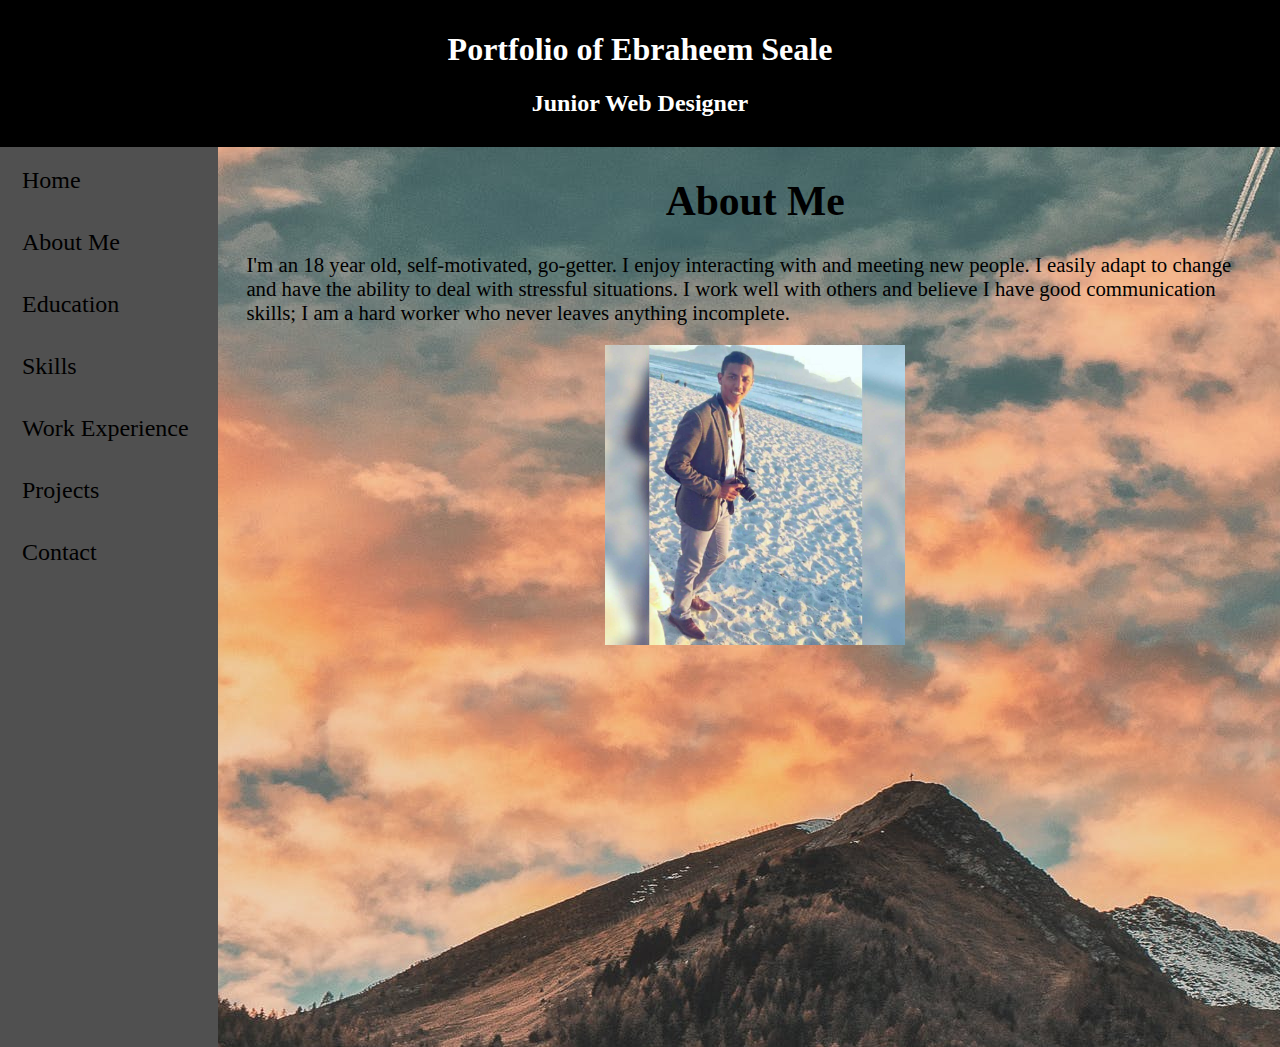
==== about.html @ ede77071 "updated new cv" ====
<!DOCTYPE html>
<html>
<head>
    <meta charset="utf-8" />
    <meta http-equiv="X-UA-Compatible" content="IE=edge">
    <title>About Me</title>
    <meta name="viewport" content="width=device-width, initial-scale=1">
    <link rel="stylesheet" type="text/css" media="screen" href="css/styles.css" />
    <script src="js/main.js"></script>
    <link rel="Home" href="online-cv.html">
    <link rel="Education" href="education.html">
    <link rel="stylesheet" href="skills.html">
    <link rel="stylesheet" href="projects.html">
    <link rel="stylesheet" href="experience.html">
    <link rel="stylesheet" href="contact.html">
</head>
<body background="images/pexels-photo-1624254.jpeg">

        <div class="header">
                <center>
                    <h1>Portfolio of Ebraheem Seale</h1>
                        <h2>Junior Web Designer</h2>
                </center>        
            </div>
        
                <div class="nav">
                    <ul>
                        <li><a href="online-cv.html">Home</a></li>
                        <li><a href="about.html">About Me</a></li>
                        <li><a href="education.html">Education</a></li>
                        <li><a href="skills.html">Skills</a></li>
                        <li><a href="experience.html">Work Experience</a></li>
                        <li><a href="projects.html">Projects</a></li>
                        <li><a href="contact.html">Contact</a></li>
                    </ul>
                </div>
    
            <div class="main-content">
                <center>
                    <h1>About Me</h1>
                </center>
                        <p>
                            I'm an 18 year old, self-motivated, go-getter. I enjoy interacting with and meeting new people. I easily adapt to change and have the ability to deal with stressful situations. I work well with others and believe I have good communication skills; I am a hard worker who never leaves anything incomplete.
                        </p>
                        <center>
                            <img src="images/FB_IMG_1529350090074.jpg" alt="" width="300px" height="300px">
                        </center>
            </div>

        <div class="footer"></div>
    
</body>
</html>
---- css/styles.css ----
/* base styles */

html {
    scroll-behavior: smooth;
}

body {
    margin: 0;
    padding: 0;
}

/* styling the header */

.header {
    background-color: #000000;
    color: #ffffff;
    padding: 10px;
}

/* styling the nav bar */

.nav ul {
    list-style-type: none;
    margin: 0%;
    padding: 0%;
    width: 17%;
    height: 100%;
    background-color: #505050;
    position: absolute;
    font-size: 1.5em;
    overflow: auto;
}

li a {
    display: block;
    color: #000000;
    padding: 20px 0 15px 22px;
    text-decoration: none;
}

a:hover {
    color: red;
}

li a:active {
    background-color: black;
    color: red;
}

/* styling the main content */

.main-content {
    margin-left: 18%;
    padding: 2px 16px;
    height: 100%;
    font-size: 1.3em;
}

/* education */

/* creating a grid-container to seperate secondary and tertiary education */

.data {
    grid-area: data;
}


.grid-container {
    display: grid;
    grid-template-areas: 'data data';
    grid-gap: 10px;

}

.grid-container>div {
    background-color: rgba(245, 245, 220, 0);
    padding: 0 20px ;
    margin: 0 20px ;

}

footer {
    width: 100%;
    height: 10%;
    background-color: #000000;
}
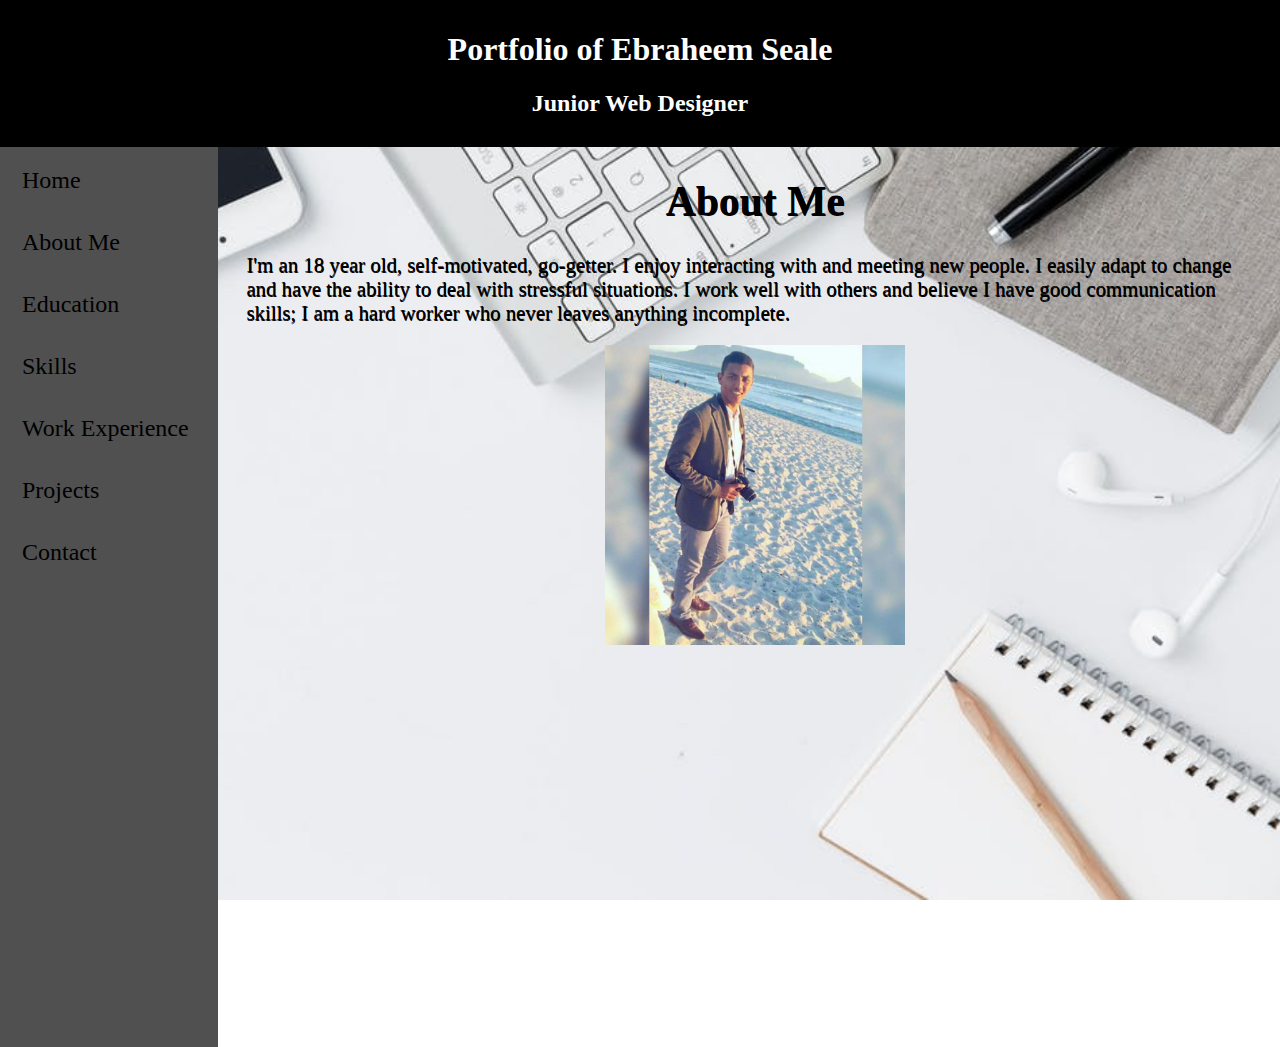
==== commit 830a5e2d: "updated new cv" ====
--- a/about.html
+++ b/about.html
@@ -14,7 +14,7 @@
     <link rel="stylesheet" href="experience.html">
     <link rel="stylesheet" href="contact.html">
 </head>
-<body background="images/pexels-photo-1624254.jpeg">
+<body class="bg" background="images/pexels-photo-373076.jpeg">
 
         <div class="header">
                 <center>
--- a/css/styles.css
+++ b/css/styles.css
@@ -40,11 +40,27 @@
 
 a:hover {
     color: red;
+    background-color: black;
+    transition: ease-in 0.3;
+    -webkit-transition: ease-in 0.3s;
 }
 
 li a:active {
     background-color: black;
     color: red;
+}
+
+.btn {
+    background-color: rgba(0, 0, 255, 0);
+    margin: 170px;
+    color: #000000;
+}
+
+.bg {
+    background-attachment: fixed;
+    background-position: center;
+    background-repeat: no-repeat;
+    background-size: cover;
 }
 
 /* styling the main content */
@@ -54,6 +70,7 @@
     padding: 2px 16px;
     height: 100%;
     font-size: 1.3em;
+    text-shadow: 0.5px 1px black;
 }
 
 /* education */
@@ -79,6 +96,12 @@
 
 }
 
+/* skills */
+
+.skills {
+    padding: 112px;
+}
+
 footer {
     width: 100%;
     height: 10%;
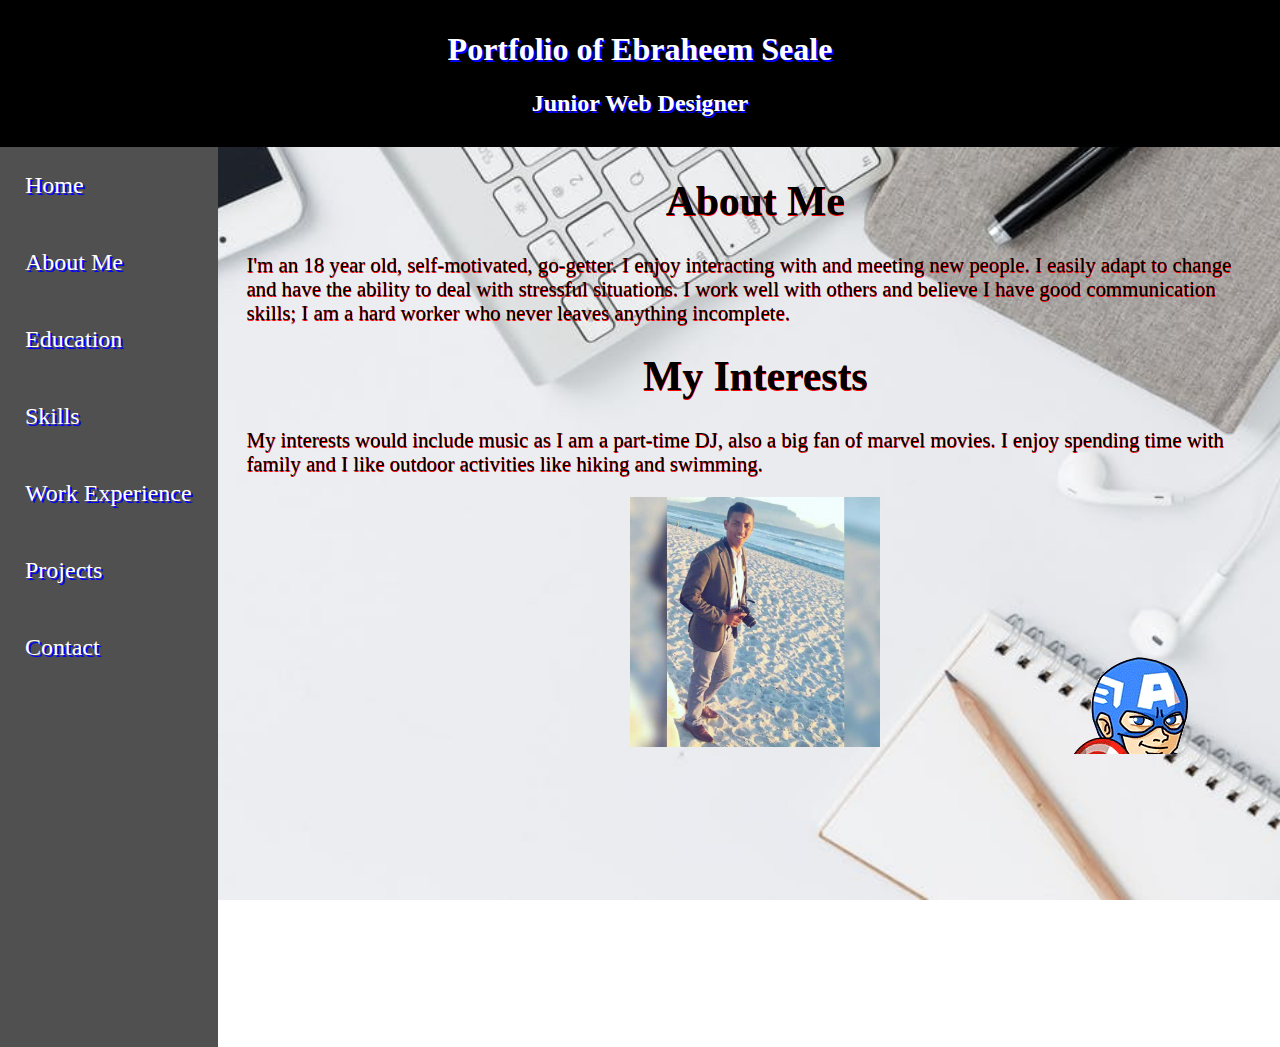
==== commit c533b7be: "updated cv" ====
--- a/about.html
+++ b/about.html
@@ -35,15 +35,21 @@
                     </ul>
                 </div>
     
-            <div class="main-content">
+            <div class="main-content cptn-america">
                 <center>
                     <h1>About Me</h1>
                 </center>
                         <p>
                             I'm an 18 year old, self-motivated, go-getter. I enjoy interacting with and meeting new people. I easily adapt to change and have the ability to deal with stressful situations. I work well with others and believe I have good communication skills; I am a hard worker who never leaves anything incomplete.
                         </p>
+                <center>
+                    <h1>My Interests</h1>
+                </center>
+                        <p>
+                            My interests would include music as I am a part-time DJ, also a big fan of marvel movies. I enjoy spending time with family and I like outdoor activities like hiking and swimming.
+                        </p>
                         <center>
-                            <img src="images/FB_IMG_1529350090074.jpg" alt="" width="300px" height="300px">
+                            <img src="images/FB_IMG_1529350090074.jpg" alt="" width="250px" height="250px">
                         </center>
             </div>
 
--- a/css/styles.css
+++ b/css/styles.css
@@ -5,6 +5,7 @@
 }
 
 body {
+    font-family: 'Gamja Flower', cursive;
     margin: 0;
     padding: 0;
 }
@@ -15,6 +16,7 @@
     background-color: #000000;
     color: #ffffff;
     padding: 10px;
+    text-shadow: 2px 2px blue;
 }
 
 /* styling the nav bar */
@@ -34,8 +36,10 @@
 li a {
     display: block;
     color: #000000;
-    padding: 20px 0 15px 22px;
+    padding: 25px;
     text-decoration: none;
+    color: #ffffff;
+    text-shadow: 2px 2px rgb(0, 0, 255);
 }
 
 a:hover {
@@ -50,11 +54,19 @@
     color: red;
 }
 
+/* the button i created for downloading my cv */
+
 .btn {
     background-color: rgba(0, 0, 255, 0);
     margin: 170px;
-    color: #000000;
+    color: #ff0000;
 }
+
+.btn:hover {
+    background-color: #000000;
+}
+
+/* parallax styling for all the background images */
 
 .bg {
     background-attachment: fixed;
@@ -70,7 +82,7 @@
     padding: 2px 16px;
     height: 100%;
     font-size: 1.3em;
-    text-shadow: 0.5px 1px black;
+    text-shadow: 0.5px 1px red;
 }
 
 /* education */
@@ -96,16 +108,50 @@
 
 }
 
-/* skills */
-
-.skills {
-    padding: 112px;
-}
-
 footer {
     width: 100%;
     height: 10%;
     background-color: #000000;
 }
 
+.cptn-america {
+    background-image: url(../images/unnamed\ \(1\).gif);
+    background-repeat: no-repeat;
+    background-position: bottom right;
+    background-attachment: fixed;
+}
 
+.spiderman {
+    width: 5rem;
+    height: 8rem;
+    position: fixed;
+    right: 0;
+    margin-right: -1.8rem;
+    animation: crawling 10s linear infinite;
+}
+
+@keyframes crawling {
+    from {bottom: 100%;}
+    to {bottom: -50%;}
+}
+
+.bpanther {
+    width: 5rem;
+    height: 8rem;
+    position: fixed;
+    left: 0;
+    margin-left: 18%;
+    padding: 2px 16px;
+    animation: crawling 10s linear infinite;
+}
+
+.ironman {
+    width: 12rem;
+    height: 10rem;
+    position: fixed;
+    top: 0;
+    right: 0;
+    margin-left: 18%;
+}
+
+
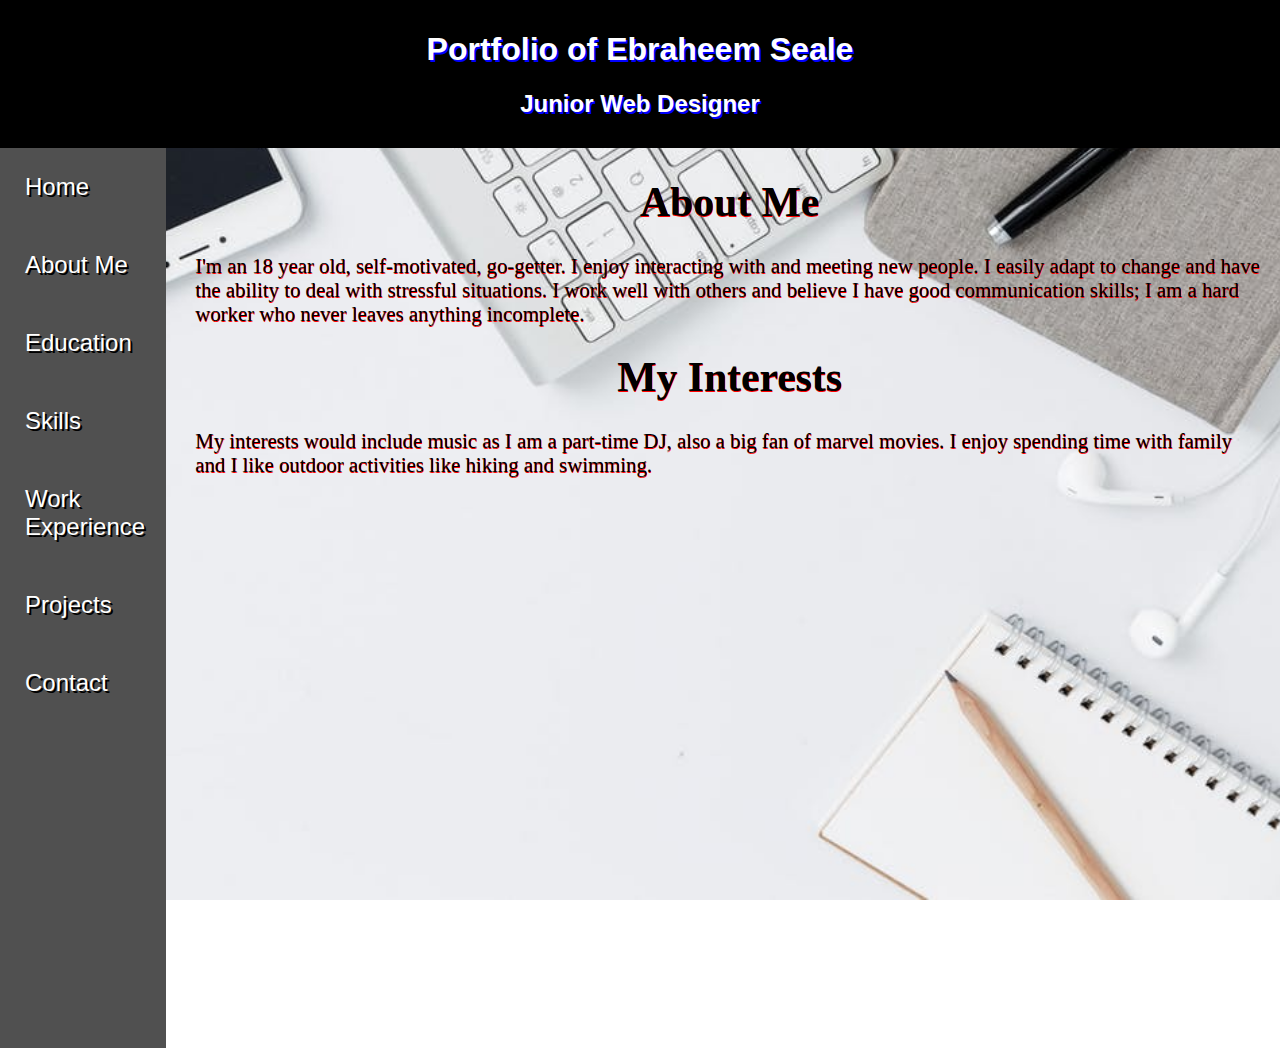
==== commit 730031c8: "updated cv" ====
--- a/about.html
+++ b/about.html
@@ -48,9 +48,9 @@
                         <p>
                             My interests would include music as I am a part-time DJ, also a big fan of marvel movies. I enjoy spending time with family and I like outdoor activities like hiking and swimming.
                         </p>
-                        <center>
+                        <!-- <center>
                             <img src="images/FB_IMG_1529350090074.jpg" alt="" width="250px" height="250px">
-                        </center>
+                        </center> -->
             </div>
 
         <div class="footer"></div>
--- a/css/styles.css
+++ b/css/styles.css
@@ -13,6 +13,7 @@
 /* styling the header */
 
 .header {
+    font-family: 'Cabin', sans-serif;
     background-color: #000000;
     color: #ffffff;
     padding: 10px;
@@ -25,7 +26,7 @@
     list-style-type: none;
     margin: 0%;
     padding: 0%;
-    width: 17%;
+    width: 13%;
     height: 100%;
     background-color: #505050;
     position: absolute;
@@ -34,16 +35,18 @@
 }
 
 li a {
+    list-style-type: none;
+    font-family: 'Cabin', sans-serif;
     display: block;
     color: #000000;
     padding: 25px;
     text-decoration: none;
     color: #ffffff;
-    text-shadow: 2px 2px rgb(0, 0, 255);
+    text-shadow: 2px 2px rgb(0, 0, 0);
 }
 
 a:hover {
-    color: red;
+    color: rgb(255, 255, 255);
     background-color: black;
     transition: ease-in 0.3;
     -webkit-transition: ease-in 0.3s;
@@ -54,16 +57,11 @@
     color: red;
 }
 
-/* the button i created for downloading my cv */
+/* the button I created for downloading my cv */
 
 .btn {
-    background-color: rgba(0, 0, 255, 0);
+    background-color: rgb(0, 0, 0);
     margin: 170px;
-    color: #ff0000;
-}
-
-.btn:hover {
-    background-color: #000000;
 }
 
 /* parallax styling for all the background images */
@@ -78,7 +76,7 @@
 /* styling the main content */
 
 .main-content {
-    margin-left: 18%;
+    margin-left: 14%;
     padding: 2px 16px;
     height: 100%;
     font-size: 1.3em;
@@ -108,50 +106,33 @@
 
 }
 
+/* styling the contact page  */
+
+#contact {
+    text-shadow: none;
+    display: grid;
+    grid-template-columns: repeat(3,1fr);
+    text-align: center;
+    padding-top: 200px;
+}
+
+#contact a {
+    text-decoration: none;
+    color: black;
+    background-color: white;
+}
+
+#contact a:hover {
+    color: red;
+}
+
 footer {
     width: 100%;
     height: 10%;
     background-color: #000000;
 }
 
-.cptn-america {
-    background-image: url(../images/unnamed\ \(1\).gif);
-    background-repeat: no-repeat;
-    background-position: bottom right;
-    background-attachment: fixed;
-}
-
-.spiderman {
-    width: 5rem;
-    height: 8rem;
-    position: fixed;
-    right: 0;
-    margin-right: -1.8rem;
-    animation: crawling 10s linear infinite;
-}
-
-@keyframes crawling {
-    from {bottom: 100%;}
-    to {bottom: -50%;}
-}
-
-.bpanther {
-    width: 5rem;
-    height: 8rem;
-    position: fixed;
-    left: 0;
-    margin-left: 18%;
-    padding: 2px 16px;
-    animation: crawling 10s linear infinite;
-}
-
-.ironman {
-    width: 12rem;
-    height: 10rem;
-    position: fixed;
-    top: 0;
-    right: 0;
-    margin-left: 18%;
-}
 
 
+
+
